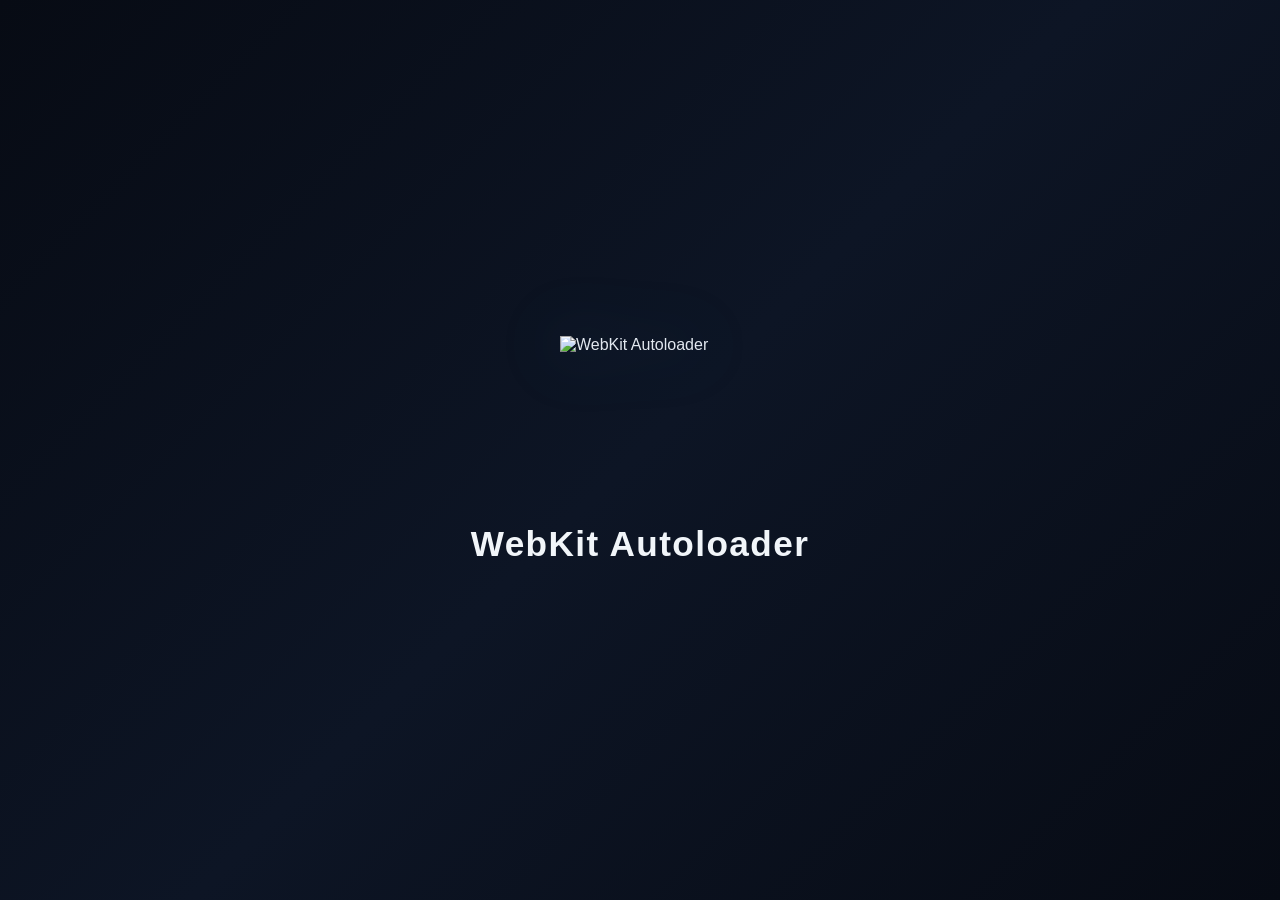
==== frontend/autoloader/index.html @ b28b827b "Custom UI: remove footer/logs, glass shimmer progress bar, p2jb support, build workflow" ====
<!doctype html>
<html lang="en">

<head>
  <meta charset="utf-8" />
  <meta name="viewport" content="width=device-width, initial-scale=1.0" />
  <link rel="stylesheet" href="style.css" />
  <link rel="icon" type="image/svg+xml" href="favicon.svg" />
  <title>WebKit Autoloader</title>
</head>

<body>
  <div id="splash" aria-hidden="false">
    <img class="logo" src="logo.svg" alt="WebKit Autoloader" />
    <h1>WebKit Autoloader</h1>
  </div>

  <iframe id="exploit" title="exploit" hidden></iframe>


  <main id="loader" hidden>
    <div id="progressContainer">
      <div id="progressBar"></div>
      <div id="progressLabel">Loading...</div>
    </div>

    <!-- p2jb live statistics, mirrored from the exploit's #livestat readout
         by app.js. Hidden until the first real phase starts; styled in
         style.css (#p2jbStats / body.p2jb-stats). -->
    <div id="p2jbStats" hidden>
      <div class="stats-head">
        <span class="stats-title">P2JB</span>
        <span class="stats-chip" id="p2jbStepChip">STEP &ndash;/7</span>
        <span class="stats-clock" id="p2jbClocks">total --:--:--</span>
      </div>
      <div class="stats-status" id="p2jbStatus">&#8230;</div>
      <div class="stats-infoline">
        <div class="stats-detail" id="p2jbDetail" hidden></div>
        <div id="p2jbGroups" hidden></div>
      </div>
      <div class="stats-bar-row">
        <div class="stats-bar-label"><span id="p2jbPhaseName">PHASE</span><span id="p2jbPhasePct">&ndash;</span></div>
        <div class="stats-track"><div class="stats-fill" id="p2jbPhaseFill"></div></div>
        <div class="stats-meta" id="p2jbPhaseMeta">ETA --:--:--</div>
      </div>
      <div class="stats-bar-row overall">
        <div class="stats-bar-label"><span>OVERALL</span><span id="p2jbOverallPct">&ndash;</span></div>
        <div class="stats-track big"><div class="stats-fill" id="p2jbOverallFill"></div></div>
        <div class="stats-meta" id="p2jbOverallMeta">&ndash; left</div>
      </div>
    </div>
  </main>

  <script src="app.js"></script>
</body>

</html>
---- frontend/autoloader/style.css ----
* {
  margin: 0;
  padding: 0;
  -webkit-box-sizing: border-box;
  box-sizing: border-box;
}

html,
body {
  height: 100%;
}

body {
  font-family: -apple-system, "Helvetica Neue", Helvetica, Arial, sans-serif;
  background: #070b14;
  background: linear-gradient(135deg, #070b14 0%, #0d1525 50%, #070b14 100%);
  color: #e2e8f0;
  min-height: 100%;
  overflow: hidden;
}

/* Splash screen: shown before the loader, animate out once at startup */
#splash {
  position: fixed;
  top: 0;
  left: 0;
  width: 100%;
  height: 100%;
  z-index: 30;
  display: -webkit-box;
  display: -webkit-flex;
  display: flex;
  -webkit-box-orient: vertical;
  -webkit-box-direction: normal;
  -webkit-flex-direction: column;
  flex-direction: column;
  -webkit-box-align: center;
  -webkit-align-items: center;
  align-items: center;
  -webkit-box-pack: center;
  -webkit-justify-content: center;
  justify-content: center;
  background: #070b14;
  background: linear-gradient(135deg, #070b14 0%, #0d1525 50%, #070b14 100%);
  opacity: 1;
  -webkit-transition: opacity 0.45s cubic-bezier(0.22, 1, 0.36, 1), visibility 0s linear 0.45s;
  transition: opacity 0.45s cubic-bezier(0.22, 1, 0.36, 1), visibility 0s linear 0.45s;
}

#splash.hide {
  opacity: 0;
  visibility: hidden;
  -webkit-transition: opacity 0.45s cubic-bezier(0.22, 1, 0.36, 1), visibility 0s linear 0.45s;
  transition: opacity 0.45s cubic-bezier(0.22, 1, 0.36, 1), visibility 0s linear 0.45s;
}

#splash .logo {
  width: 10rem;
  height: 10rem;
  filter: drop-shadow(0 0 32px rgba(56,189,248,0.25));
  -webkit-animation: splash-in 0.8s ease-out both;
  animation: splash-in 0.8s ease-out both;
}

#splash h1 {
  margin-top: 1.75rem;
  font-size: 2.2rem;
  font-weight: 700;
  letter-spacing: 0.04em;
  color: #f1f5f9;
  -webkit-animation: splash-in 0.8s ease-out 0.15s both;
  animation: splash-in 0.8s ease-out 0.15s both;
}

@-webkit-keyframes splash-in {
  from {
    opacity: 0;
    -webkit-transform: scale(0.97);
    transform: scale(0.97);
  }
  to {
    opacity: 1;
    -webkit-transform: scale(1);
    transform: scale(1);
  }
}

@keyframes splash-in {
  from {
    opacity: 0;
    -webkit-transform: scale(0.97);
    transform: scale(0.97);
  }
  to {
    opacity: 1;
    -webkit-transform: scale(1);
    transform: scale(1);
  }
}



/* Loader UI: centered; the bottom-right iframe just floats over it */
#loader {
  position: relative;
  z-index: 10;
  height: 100%;
  display: -webkit-box;
  display: -webkit-flex;
  display: flex;
  -webkit-box-orient: vertical;
  -webkit-box-direction: normal;
  -webkit-flex-direction: column;
  flex-direction: column;
  -webkit-box-align: center;
  -webkit-align-items: center;
  align-items: center;
  -webkit-box-pack: center;
  -webkit-justify-content: center;
  justify-content: center;
  background: #070b14;
  background: linear-gradient(135deg, #070b14 0%, #0d1525 50%, #070b14 100%);
}

main[hidden] {
  display: none !important;
}

#progressContainer {
  position: relative;
  width: 90%;
  max-width: 1000px;
  height: 5rem;
  background: rgba(15, 23, 42, 0.8);
  border: 1px solid rgba(56, 189, 248, 0.15);
  border-radius: 999px;
  box-shadow: 0 4px 24px rgba(0,0,0,0.5), inset 0 1px 0 rgba(255,255,255,0.04);
  overflow: hidden;
}

#progressBar {
  position: absolute;
  top: 0;
  left: 0;
  height: 100%;
  width: 100%;
  background: linear-gradient(90deg, #1d4ed8 0%, #2563eb 40%, #38bdf8 100%);
  -webkit-transform: scaleX(0);
  transform: scaleX(0);
  -webkit-transform-origin: left center;
  transform-origin: left center;
  -webkit-transition: -webkit-transform 0.5s ease-in-out;
  transition: transform 0.5s ease-in-out;
}

#progressBar::after {
  content: '';
  position: absolute;
  top: 0;
  left: -60%;
  width: 50%;
  height: 100%;
  background: linear-gradient(90deg, transparent, rgba(255,255,255,0.18), transparent);
  -webkit-animation: shimmer 2s infinite;
  animation: shimmer 2s infinite;
}

@-webkit-keyframes shimmer {
  0% { left: -60%; }
  100% { left: 120%; }
}

@keyframes shimmer {
  0% { left: -60%; }
  100% { left: 120%; }
}

#progressLabel {
  position: absolute;
  top: 0;
  left: 0;
  width: 100%;
  height: 100%;
  display: -webkit-box;
  display: -webkit-flex;
  display: flex;
  -webkit-box-align: center;
  -webkit-align-items: center;
  align-items: center;
  -webkit-box-pack: center;
  -webkit-justify-content: center;
  justify-content: center;
  color: #f1f5f9;
  font-size: 1.1rem;
  font-weight: 600;
  letter-spacing: 0.02em;
  text-shadow: 0 1px 4px rgba(0,0,0,0.8);
  z-index: 1;
  pointer-events: none;
}


/* p2jb live statistics panel: our own rendering of the exploit's #livestat
   readout (phase + OVERALL bars, ETA, worker progress, detail counters),
   mirrored by app.js. Hidden for every other chain; while visible the log
   shrinks and this panel fills the space below. */
#p2jbStats {
  width: 82%;
  max-width: 1220px;
  margin-top: 1.5rem;
  padding: 1.35rem 1.6rem;
  background: #05070d;
  border: 1px solid #1e3a5f;
  border-radius: 12px;
  font-family: "SFMono-Regular", Menlo, Monaco, "Cascadia Mono", monospace;
}

#p2jbStats[hidden] {
  display: none !important;
}

body.p2jb-stats #loader {
  -webkit-box-pack: center;
  -webkit-justify-content: center;
  justify-content: center;
}

/* The panel carries all progress info — the slim bar would only duplicate
   its OVERALL row. Restored when the panel collapses. */
body.p2jb-stats #progressContainer {
  display: none;
}

.stats-head {
  display: -webkit-box;
  display: -webkit-flex;
  display: flex;
  -webkit-box-align: baseline;
  -webkit-align-items: baseline;
  align-items: baseline;
  margin-bottom: 0.8rem;
}

.stats-head > * {
  margin-right: 1rem;
}

.stats-title {
  font-size: 1.45rem;
  font-weight: 700;
  letter-spacing: 0.08em;
  color: #e2e8f0;
}

.stats-chip {
  font-size: 0.95rem;
  font-weight: 700;
  letter-spacing: 0.08em;
  color: #7dd3fc;
  background: rgba(56, 189, 248, 0.1);
  border: 1px solid rgba(56, 189, 248, 0.35);
  border-radius: 999px;
  padding: 0.25rem 0.85rem;
}

.stats-clock {
  margin-left: auto;
  margin-right: 0;
  font-size: 1.05rem;
  color: #94a3b8;
}

.stats-status {
  min-height: 1.5em;
  margin-bottom: 0.6rem;
  font-size: 1.2rem;
  color: #b8c4d2;
  overflow-wrap: break-word;
  word-break: break-word;
  white-space: nowrap;
  overflow: hidden;
  text-overflow: ellipsis;
}

.stats-status.bad {
  color: #f87171;
}

/* Counters + per-worker bars share one row: detail text left, the worker
   strip filling the rest (wrapping when upstream feeds many workers). */
.stats-infoline {
  display: -webkit-box;
  display: -webkit-flex;
  display: flex;
  -webkit-box-align: start;
  -webkit-align-items: flex-start;
  align-items: flex-start;
  margin-bottom: 0.8rem;
}

/* Extra livestat lines upstream feeds beyond the headline (byte counters,
   "queued / in-pipe", race tallies, ...). */
.stats-detail {
  -webkit-flex: 0 1 auto;
  flex: 0 1 auto;
  margin-right: 1.5rem;
  font-size: 1rem;
  line-height: 1.5;
  color: #8fa1b3;
  white-space: pre-wrap;
  overflow-wrap: break-word;
  word-break: break-word;
}

.stats-detail[hidden] {
  display: none !important;
}

/* Per-worker progress strip (upstream's "per-core:" line during the leak):
   compact bars filling the right side with percentages inside. */
#p2jbGroups {
  -webkit-flex: 1 1 auto;
  flex: 1 1 auto;
  display: -webkit-box;
  display: -webkit-flex;
  display: flex;
  -webkit-flex-wrap: wrap;
  flex-wrap: wrap;
  gap: 1.1rem;
  margin-top: 0.15rem;
}

#p2jbGroups[hidden] {
  display: none !important;
}

#p2jbGroups .group {
  -webkit-flex: 1 1 0%;
  flex: 1 1 0%;
  min-width: 90px;
}

#p2jbGroups .gtrack {
  position: relative;
  display: block;
  height: 1.35rem;
  background: #131c2e;
  border: 1px solid #223452;
  border-radius: 999px;
  overflow: hidden;
}

#p2jbGroups .gpct {
  position: absolute;
  top: 0;
  left: 0;
  width: 100%;
  height: 100%;
  text-align: center;
  font-size: 0.82rem;
  font-weight: 700;
  line-height: 1.35rem;
  color: #dfe9f5;
  letter-spacing: 0.02em;
}

.stats-bar-row {
  margin-top: 0.85rem;
}

.stats-bar-row.overall {
  margin-top: 1.1rem;
}

.stats-bar-label {
  display: -webkit-box;
  display: -webkit-flex;
  display: flex;
  -webkit-box-pack: justify;
  -webkit-justify-content: space-between;
  justify-content: space-between;
  margin-bottom: 0.4rem;
  font-size: 1.05rem;
  font-weight: 700;
  letter-spacing: 0.08em;
  color: #8fa1b3;
}

.stats-bar-label span:last-child {
  color: #e2e8f0;
}

.stats-track {
  position: relative;
  height: 1.25rem;
  background: #131c2e;
  border: 1px solid #223452;
  border-radius: 999px;
  overflow: hidden;
}

.stats-track.big {
  height: 1.7rem;
}

.stats-fill {
  position: absolute;
  top: 0;
  left: 0;
  width: 100%;
  height: 100%;
  background: #38bdf8;
  background: -webkit-linear-gradient(90deg, #2563eb 0%, #38bdf8 100%);
  -webkit-transform: scaleX(0);
  transform: scaleX(0);
  -webkit-transform-origin: left center;
  transform-origin: left center;
}

body.p2jb-done .stats-fill {
  background: #16c60c;
  background: -webkit-linear-gradient(90deg, #15803d 0%, #47c76a 100%);
}

.stats-meta {
  margin-top: 0.4rem;
  font-size: 1rem;
  color: #7b8fa3;
}

.stats-meta.stalled {
  color: #fbbf24;
}
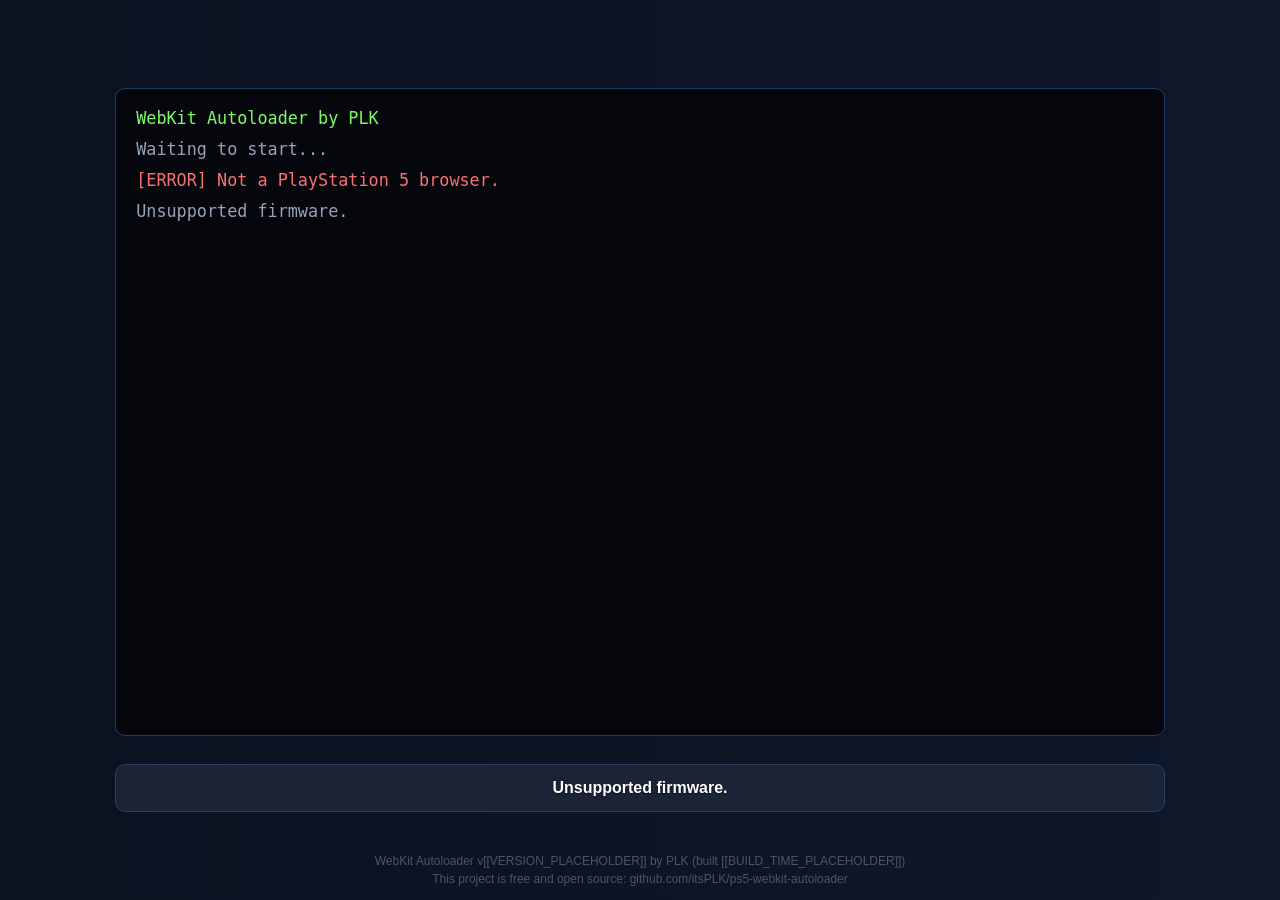
==== commit 798c0dc1: "feat: simplify firmware routing and remove splashscreen and bump version to 0.5.2 Resolves #18, #19" ====
--- a/frontend/autoloader/index.html
+++ b/frontend/autoloader/index.html
@@ -6,50 +6,25 @@
   <meta name="viewport" content="width=device-width, initial-scale=1.0" />
   <link rel="stylesheet" href="style.css" />
   <link rel="icon" type="image/svg+xml" href="favicon.svg" />
-  <title>WebKit Autoloader</title>
+  <title>WebKit Autoloader v[[VERSION_PLACEHOLDER]] by PLK (built [[BUILD_TIME_PLACEHOLDER]])</title>
 </head>
 
 <body>
-  <div id="splash" aria-hidden="false">
-    <img class="logo" src="logo.svg" alt="WebKit Autoloader" />
-    <h1>WebKit Autoloader</h1>
-  </div>
-
-  <iframe id="exploit" title="exploit" hidden></iframe>
+  <iframe id="exploit" title="exploit"></iframe>
 
 
-  <main id="loader" hidden>
+  <main id="loader">
+    <div id="logWrapper">
+      <div id="logContainer"></div>
+    </div>
+
     <div id="progressContainer">
       <div id="progressBar"></div>
       <div id="progressLabel">Loading...</div>
     </div>
+  </main>
 
-    <!-- p2jb live statistics, mirrored from the exploit's #livestat readout
-         by app.js. Hidden until the first real phase starts; styled in
-         style.css (#p2jbStats / body.p2jb-stats). -->
-    <div id="p2jbStats" hidden>
-      <div class="stats-head">
-        <span class="stats-title">P2JB</span>
-        <span class="stats-chip" id="p2jbStepChip">STEP &ndash;/7</span>
-        <span class="stats-clock" id="p2jbClocks">total --:--:--</span>
-      </div>
-      <div class="stats-status" id="p2jbStatus">&#8230;</div>
-      <div class="stats-infoline">
-        <div class="stats-detail" id="p2jbDetail" hidden></div>
-        <div id="p2jbGroups" hidden></div>
-      </div>
-      <div class="stats-bar-row">
-        <div class="stats-bar-label"><span id="p2jbPhaseName">PHASE</span><span id="p2jbPhasePct">&ndash;</span></div>
-        <div class="stats-track"><div class="stats-fill" id="p2jbPhaseFill"></div></div>
-        <div class="stats-meta" id="p2jbPhaseMeta">ETA --:--:--</div>
-      </div>
-      <div class="stats-bar-row overall">
-        <div class="stats-bar-label"><span>OVERALL</span><span id="p2jbOverallPct">&ndash;</span></div>
-        <div class="stats-track big"><div class="stats-fill" id="p2jbOverallFill"></div></div>
-        <div class="stats-meta" id="p2jbOverallMeta">&ndash; left</div>
-      </div>
-    </div>
-  </main>
+  <footer id="footer">WebKit Autoloader v[[VERSION_PLACEHOLDER]] by PLK (built [[BUILD_TIME_PLACEHOLDER]])<br />This project is free and open source: github.com/itsPLK/ps5-webkit-autoloader</footer>
 
   <script src="app.js"></script>
 </body>
--- a/frontend/autoloader/style.css
+++ b/frontend/autoloader/style.css
@@ -12,95 +12,29 @@
 
 body {
   font-family: -apple-system, "Helvetica Neue", Helvetica, Arial, sans-serif;
-  background: #070b14;
-  background: linear-gradient(135deg, #070b14 0%, #0d1525 50%, #070b14 100%);
+  background: #0f172a;
+  background: -webkit-linear-gradient(180deg, #0f172a 0%, #0b1220 100%);
   color: #e2e8f0;
   min-height: 100%;
   overflow: hidden;
 }
 
-/* Splash screen: shown before the loader, animate out once at startup */
-#splash {
+#footer {
   position: fixed;
-  top: 0;
-  left: 0;
-  width: 100%;
-  height: 100%;
-  z-index: 30;
-  display: -webkit-box;
-  display: -webkit-flex;
-  display: flex;
-  -webkit-box-orient: vertical;
-  -webkit-box-direction: normal;
-  -webkit-flex-direction: column;
-  flex-direction: column;
-  -webkit-box-align: center;
-  -webkit-align-items: center;
-  align-items: center;
-  -webkit-box-pack: center;
-  -webkit-justify-content: center;
-  justify-content: center;
-  background: #070b14;
-  background: linear-gradient(135deg, #070b14 0%, #0d1525 50%, #070b14 100%);
-  opacity: 1;
-  -webkit-transition: opacity 0.45s cubic-bezier(0.22, 1, 0.36, 1), visibility 0s linear 0.45s;
-  transition: opacity 0.45s cubic-bezier(0.22, 1, 0.36, 1), visibility 0s linear 0.45s;
-}
-
-#splash.hide {
-  opacity: 0;
-  visibility: hidden;
-  -webkit-transition: opacity 0.45s cubic-bezier(0.22, 1, 0.36, 1), visibility 0s linear 0.45s;
-  transition: opacity 0.45s cubic-bezier(0.22, 1, 0.36, 1), visibility 0s linear 0.45s;
-}
-
-#splash .logo {
-  width: 10rem;
-  height: 10rem;
-  filter: drop-shadow(0 0 32px rgba(56,189,248,0.25));
-  -webkit-animation: splash-in 0.8s ease-out both;
-  animation: splash-in 0.8s ease-out both;
-}
-
-#splash h1 {
-  margin-top: 1.75rem;
-  font-size: 2.2rem;
-  font-weight: 700;
-  letter-spacing: 0.04em;
-  color: #f1f5f9;
-  -webkit-animation: splash-in 0.8s ease-out 0.15s both;
-  animation: splash-in 0.8s ease-out 0.15s both;
-}
-
-@-webkit-keyframes splash-in {
-  from {
-    opacity: 0;
-    -webkit-transform: scale(0.97);
-    transform: scale(0.97);
-  }
-  to {
-    opacity: 1;
-    -webkit-transform: scale(1);
-    transform: scale(1);
-  }
-}
-
-@keyframes splash-in {
-  from {
-    opacity: 0;
-    -webkit-transform: scale(0.97);
-    transform: scale(0.97);
-  }
-  to {
-    opacity: 1;
-    -webkit-transform: scale(1);
-    transform: scale(1);
-  }
+  bottom: 12px;
+  left: 50%;
+  -webkit-transform: translateX(-50%);
+  transform: translateX(-50%);
+  font-size: 0.75rem;
+  color: #4b5563;
+  line-height: 1.5;
+  text-align: center;
+  z-index: 20;
 }
 
 
 
-/* Loader UI: centered; the bottom-right iframe just floats over it */
+/* Loader UI: centered */
 #loader {
   position: relative;
   z-index: 10;
@@ -118,23 +52,65 @@
   -webkit-box-pack: center;
   -webkit-justify-content: center;
   justify-content: center;
-  background: #070b14;
-  background: linear-gradient(135deg, #070b14 0%, #0d1525 50%, #070b14 100%);
+  background: #0f172a;
+  background: -webkit-linear-gradient(180deg, #0f172a 0%, #0b1220 100%);
 }
 
-main[hidden] {
-  display: none !important;
+/* The iframe's document runs the exploit and reports back to app.js. */
+#exploit {
+  display: none;
+}
+
+#logWrapper {
+  width: 82%;
+  height: 72%;
+  max-width: 1220px;
+  background: #05070d;
+  border: 1px solid #1e3a5f;
+  border-radius: 10px;
+  overflow-y: auto;
+  font-family: "SFMono-Regular", Menlo, Monaco, "Cascadia Mono", monospace;
+  font-size: 1.05rem;
+  line-height: 1.6;
+  padding: 1rem 1.25rem;
+}
+
+#logContainer {
+  color: #94a3b8;
+  overflow-wrap: break-word;
+  word-break: break-word;
+}
+
+#logContainer .line {
+  white-space: pre-wrap;
+  margin-bottom: 0.25rem;
+}
+
+#logContainer .info {
+  color: #94a3b8;
+}
+
+#logContainer .success {
+  color: #7df966;
+}
+
+#logContainer .warning {
+  color: #fbbf24;
+}
+
+#logContainer .error {
+  color: #f87171;
 }
 
 #progressContainer {
   position: relative;
-  width: 90%;
-  max-width: 1000px;
-  height: 5rem;
-  background: rgba(15, 23, 42, 0.8);
-  border: 1px solid rgba(56, 189, 248, 0.15);
-  border-radius: 999px;
-  box-shadow: 0 4px 24px rgba(0,0,0,0.5), inset 0 1px 0 rgba(255,255,255,0.04);
+  width: 82%;
+  max-width: 1220px;
+  height: 3rem;
+  margin-top: 1.75rem;
+  background: #1b2436;
+  border: 1px solid #2c3e5a;
+  border-radius: 10px;
   overflow: hidden;
 }
 
@@ -143,36 +119,11 @@
   top: 0;
   left: 0;
   height: 100%;
-  width: 100%;
-  background: linear-gradient(90deg, #1d4ed8 0%, #2563eb 40%, #38bdf8 100%);
-  -webkit-transform: scaleX(0);
-  transform: scaleX(0);
-  -webkit-transform-origin: left center;
-  transform-origin: left center;
-  -webkit-transition: -webkit-transform 0.5s ease-in-out;
-  transition: transform 0.5s ease-in-out;
-}
-
-#progressBar::after {
-  content: '';
-  position: absolute;
-  top: 0;
-  left: -60%;
-  width: 50%;
-  height: 100%;
-  background: linear-gradient(90deg, transparent, rgba(255,255,255,0.18), transparent);
-  -webkit-animation: shimmer 2s infinite;
-  animation: shimmer 2s infinite;
-}
-
-@-webkit-keyframes shimmer {
-  0% { left: -60%; }
-  100% { left: 120%; }
-}
-
-@keyframes shimmer {
-  0% { left: -60%; }
-  100% { left: 120%; }
+  width: 0%;
+  background: #38bdf8;
+  background: -webkit-linear-gradient(90deg, #2563eb 0%, #38bdf8 100%);
+  -webkit-transition: width 0.5s ease-in-out;
+  transition: width 0.5s ease-in-out;
 }
 
 #progressLabel {
@@ -190,244 +141,10 @@
   -webkit-box-pack: center;
   -webkit-justify-content: center;
   justify-content: center;
-  color: #f1f5f9;
-  font-size: 1.1rem;
+  color: #fff;
+  font-size: 1rem;
   font-weight: 600;
-  letter-spacing: 0.02em;
-  text-shadow: 0 1px 4px rgba(0,0,0,0.8);
+  text-shadow: 0 1px 2px rgba(0, 0, 0, 0.6);
   z-index: 1;
   pointer-events: none;
 }
-
-
-/* p2jb live statistics panel: our own rendering of the exploit's #livestat
-   readout (phase + OVERALL bars, ETA, worker progress, detail counters),
-   mirrored by app.js. Hidden for every other chain; while visible the log
-   shrinks and this panel fills the space below. */
-#p2jbStats {
-  width: 82%;
-  max-width: 1220px;
-  margin-top: 1.5rem;
-  padding: 1.35rem 1.6rem;
-  background: #05070d;
-  border: 1px solid #1e3a5f;
-  border-radius: 12px;
-  font-family: "SFMono-Regular", Menlo, Monaco, "Cascadia Mono", monospace;
-}
-
-#p2jbStats[hidden] {
-  display: none !important;
-}
-
-body.p2jb-stats #loader {
-  -webkit-box-pack: center;
-  -webkit-justify-content: center;
-  justify-content: center;
-}
-
-/* The panel carries all progress info — the slim bar would only duplicate
-   its OVERALL row. Restored when the panel collapses. */
-body.p2jb-stats #progressContainer {
-  display: none;
-}
-
-.stats-head {
-  display: -webkit-box;
-  display: -webkit-flex;
-  display: flex;
-  -webkit-box-align: baseline;
-  -webkit-align-items: baseline;
-  align-items: baseline;
-  margin-bottom: 0.8rem;
-}
-
-.stats-head > * {
-  margin-right: 1rem;
-}
-
-.stats-title {
-  font-size: 1.45rem;
-  font-weight: 700;
-  letter-spacing: 0.08em;
-  color: #e2e8f0;
-}
-
-.stats-chip {
-  font-size: 0.95rem;
-  font-weight: 700;
-  letter-spacing: 0.08em;
-  color: #7dd3fc;
-  background: rgba(56, 189, 248, 0.1);
-  border: 1px solid rgba(56, 189, 248, 0.35);
-  border-radius: 999px;
-  padding: 0.25rem 0.85rem;
-}
-
-.stats-clock {
-  margin-left: auto;
-  margin-right: 0;
-  font-size: 1.05rem;
-  color: #94a3b8;
-}
-
-.stats-status {
-  min-height: 1.5em;
-  margin-bottom: 0.6rem;
-  font-size: 1.2rem;
-  color: #b8c4d2;
-  overflow-wrap: break-word;
-  word-break: break-word;
-  white-space: nowrap;
-  overflow: hidden;
-  text-overflow: ellipsis;
-}
-
-.stats-status.bad {
-  color: #f87171;
-}
-
-/* Counters + per-worker bars share one row: detail text left, the worker
-   strip filling the rest (wrapping when upstream feeds many workers). */
-.stats-infoline {
-  display: -webkit-box;
-  display: -webkit-flex;
-  display: flex;
-  -webkit-box-align: start;
-  -webkit-align-items: flex-start;
-  align-items: flex-start;
-  margin-bottom: 0.8rem;
-}
-
-/* Extra livestat lines upstream feeds beyond the headline (byte counters,
-   "queued / in-pipe", race tallies, ...). */
-.stats-detail {
-  -webkit-flex: 0 1 auto;
-  flex: 0 1 auto;
-  margin-right: 1.5rem;
-  font-size: 1rem;
-  line-height: 1.5;
-  color: #8fa1b3;
-  white-space: pre-wrap;
-  overflow-wrap: break-word;
-  word-break: break-word;
-}
-
-.stats-detail[hidden] {
-  display: none !important;
-}
-
-/* Per-worker progress strip (upstream's "per-core:" line during the leak):
-   compact bars filling the right side with percentages inside. */
-#p2jbGroups {
-  -webkit-flex: 1 1 auto;
-  flex: 1 1 auto;
-  display: -webkit-box;
-  display: -webkit-flex;
-  display: flex;
-  -webkit-flex-wrap: wrap;
-  flex-wrap: wrap;
-  gap: 1.1rem;
-  margin-top: 0.15rem;
-}
-
-#p2jbGroups[hidden] {
-  display: none !important;
-}
-
-#p2jbGroups .group {
-  -webkit-flex: 1 1 0%;
-  flex: 1 1 0%;
-  min-width: 90px;
-}
-
-#p2jbGroups .gtrack {
-  position: relative;
-  display: block;
-  height: 1.35rem;
-  background: #131c2e;
-  border: 1px solid #223452;
-  border-radius: 999px;
-  overflow: hidden;
-}
-
-#p2jbGroups .gpct {
-  position: absolute;
-  top: 0;
-  left: 0;
-  width: 100%;
-  height: 100%;
-  text-align: center;
-  font-size: 0.82rem;
-  font-weight: 700;
-  line-height: 1.35rem;
-  color: #dfe9f5;
-  letter-spacing: 0.02em;
-}
-
-.stats-bar-row {
-  margin-top: 0.85rem;
-}
-
-.stats-bar-row.overall {
-  margin-top: 1.1rem;
-}
-
-.stats-bar-label {
-  display: -webkit-box;
-  display: -webkit-flex;
-  display: flex;
-  -webkit-box-pack: justify;
-  -webkit-justify-content: space-between;
-  justify-content: space-between;
-  margin-bottom: 0.4rem;
-  font-size: 1.05rem;
-  font-weight: 700;
-  letter-spacing: 0.08em;
-  color: #8fa1b3;
-}
-
-.stats-bar-label span:last-child {
-  color: #e2e8f0;
-}
-
-.stats-track {
-  position: relative;
-  height: 1.25rem;
-  background: #131c2e;
-  border: 1px solid #223452;
-  border-radius: 999px;
-  overflow: hidden;
-}
-
-.stats-track.big {
-  height: 1.7rem;
-}
-
-.stats-fill {
-  position: absolute;
-  top: 0;
-  left: 0;
-  width: 100%;
-  height: 100%;
-  background: #38bdf8;
-  background: -webkit-linear-gradient(90deg, #2563eb 0%, #38bdf8 100%);
-  -webkit-transform: scaleX(0);
-  transform: scaleX(0);
-  -webkit-transform-origin: left center;
-  transform-origin: left center;
-}
-
-body.p2jb-done .stats-fill {
-  background: #16c60c;
-  background: -webkit-linear-gradient(90deg, #15803d 0%, #47c76a 100%);
-}
-
-.stats-meta {
-  margin-top: 0.4rem;
-  font-size: 1rem;
-  color: #7b8fa3;
-}
-
-.stats-meta.stalled {
-  color: #fbbf24;
-}
